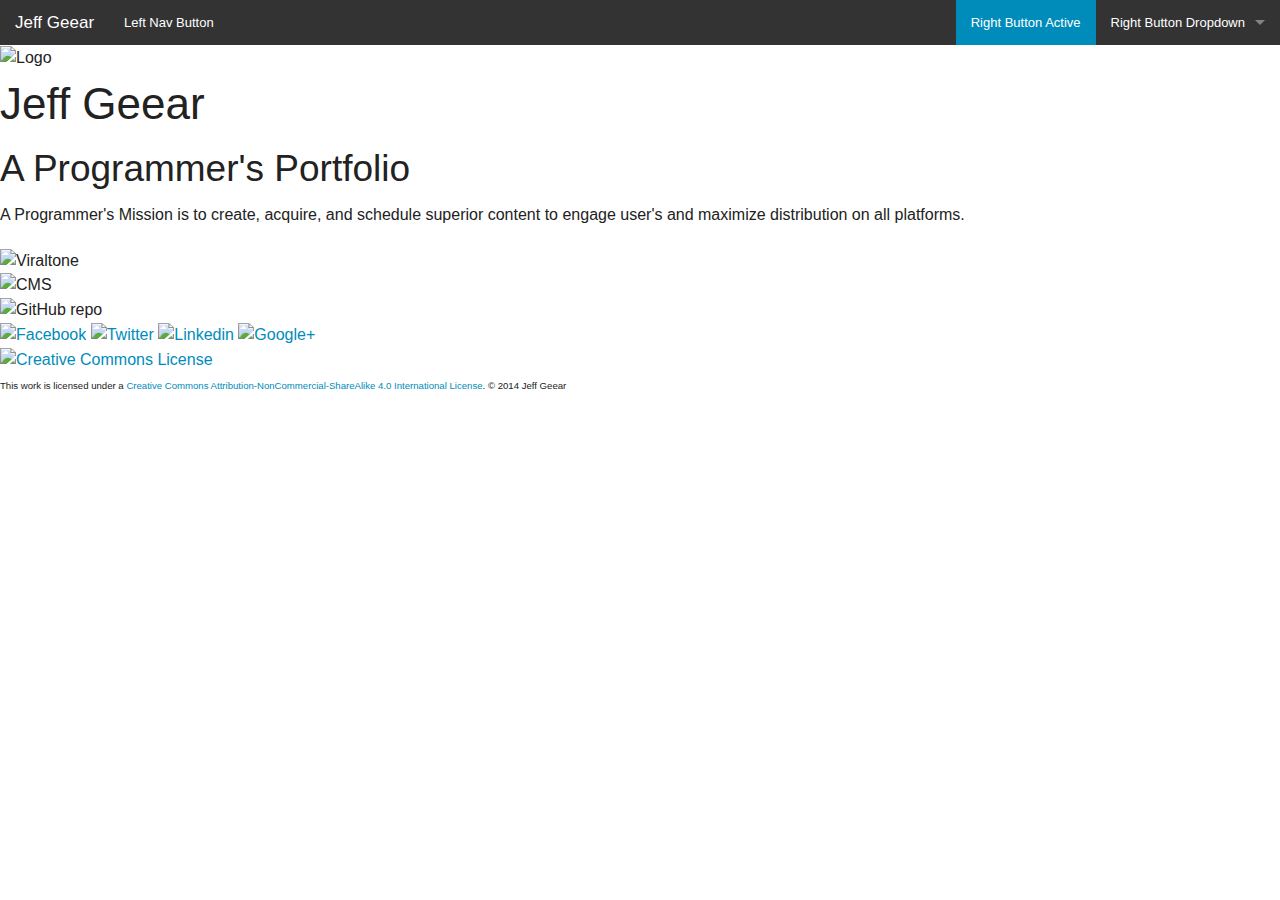
==== Portfolio/index.html @ fe6f41cc "Added Media Slider" ====
﻿<!DOCTYPE html>
<html>
<head>
    <meta charset="utf-8" />
    <title>Jeff Geear a Portfolio</title>
    <link href="CSS/reset.css" rel="stylesheet" /> 
    <link href="CSS/foundation.min.css" rel="stylesheet" />
    <link href="slick/slick.css" rel="stylesheet" />
    <link href="CSS/Styles.css" rel="stylesheet" />
</head>
<body>

    <header>
        <nav class="top-bar" data-topbar role="navigation">
            <ul class="title-area">
                <li class="name">
                    <h1><a href="#">Jeff Geear</a></h1>
                </li>
                <!-- Remove the class "menu-icon" to get rid of menu icon. Take out "Menu" to just have icon alone -->
                <li class="toggle-topbar menu-icon"><a href="#"><span>Menu</span></a></li>
            </ul>

            <section class="top-bar-section">
                <!-- Right Nav Section -->
                <ul class="right">
                    <li class="active"><a href="#">Right Button Active</a></li>
                    <li class="has-dropdown">
                        <a href="#">Right Button Dropdown</a>
                        <ul class="dropdown">
                            <li><a href="#">First link in dropdown</a></li>
                            <li class="active"><a href="#">Active link in dropdown</a></li>
                        </ul>
                    </li>
                </ul>

                <!-- Left Nav Section -->
                <ul class="left">
                    <li><a href="#">Left Nav Button</a></li>
                </ul>
            </section>
        </nav>
            <img src="images/logo.png" alt="Logo">
        
        <h1>Jeff Geear</h1>
        <h2>A Programmer's Portfolio</h2>
        
   
    
     </header>
    <p>A Programmer's Mission is to create, acquire, and schedule superior content to engage user's and maximize distribution on all platforms.</p>
    <div class="project-class">
        <div><img src="images/band.png" alt="Viraltone"></div>
        <div><img src="images/cms.png" alt="CMS"></div>
        <div><img src="images/git.png" alt="GitHub repo"></div>
    </div>
    <div class="contact">
        <a href="//www.facebook.com/jeffrey.geear"
           rel="publisher" target="_top" style="text-decoration:none;">
            <img src="images/facebook.png" alt="Facebook" />
        </a>
        <a href="//twitter.com/JMGeear"
           rel="publisher" target="_top" style="text-decoration:none;">
            <img src="images/twitter.png" alt="Twitter" />
        </a>
        <a href="//www.linkedin.com/pub/jeff-geear/46/19/330"
           rel="publisher" target="_top" style="text-decoration:none;">
            <img src="images/linkedin.png" alt="Linkedin" />
        </a>
        <a href="//plus.google.com/u/0/118373646343016388407?prsrc=3"
           rel="publisher" target="_top" style="text-decoration:none;">
            <img src="images/googleplus.png" alt="Google+" />
        </a>  
    </div>


    <footer>
        <a rel="license" href="http://creativecommons.org/licenses/by-nc-sa/4.0/"><img alt="Creative Commons License" style="border-width:0" src="https://i.creativecommons.org/l/by-nc-sa/4.0/88x31.png" /></a><br /><small>This work is licensed under a <a rel="license" href="http://creativecommons.org/licenses/by-nc-sa/4.0/">Creative Commons Attribution-NonCommercial-ShareAlike 4.0 International License</a>. &copy; 2014 Jeff Geear</small>
    
    
    </footer>
    <!--Javascript files-->
    <script src="JS/jquery.js"></script>
    <script src="JS/foundation.min.js"></script>
    <script src="slick/slick.js"></script>
    <script>
    $(document).foundation();
    </script>
    <script src="JS/main.js"></script>
</body>
</html>
---- Portfolio/CSS/Styles.css ----
﻿body {
}
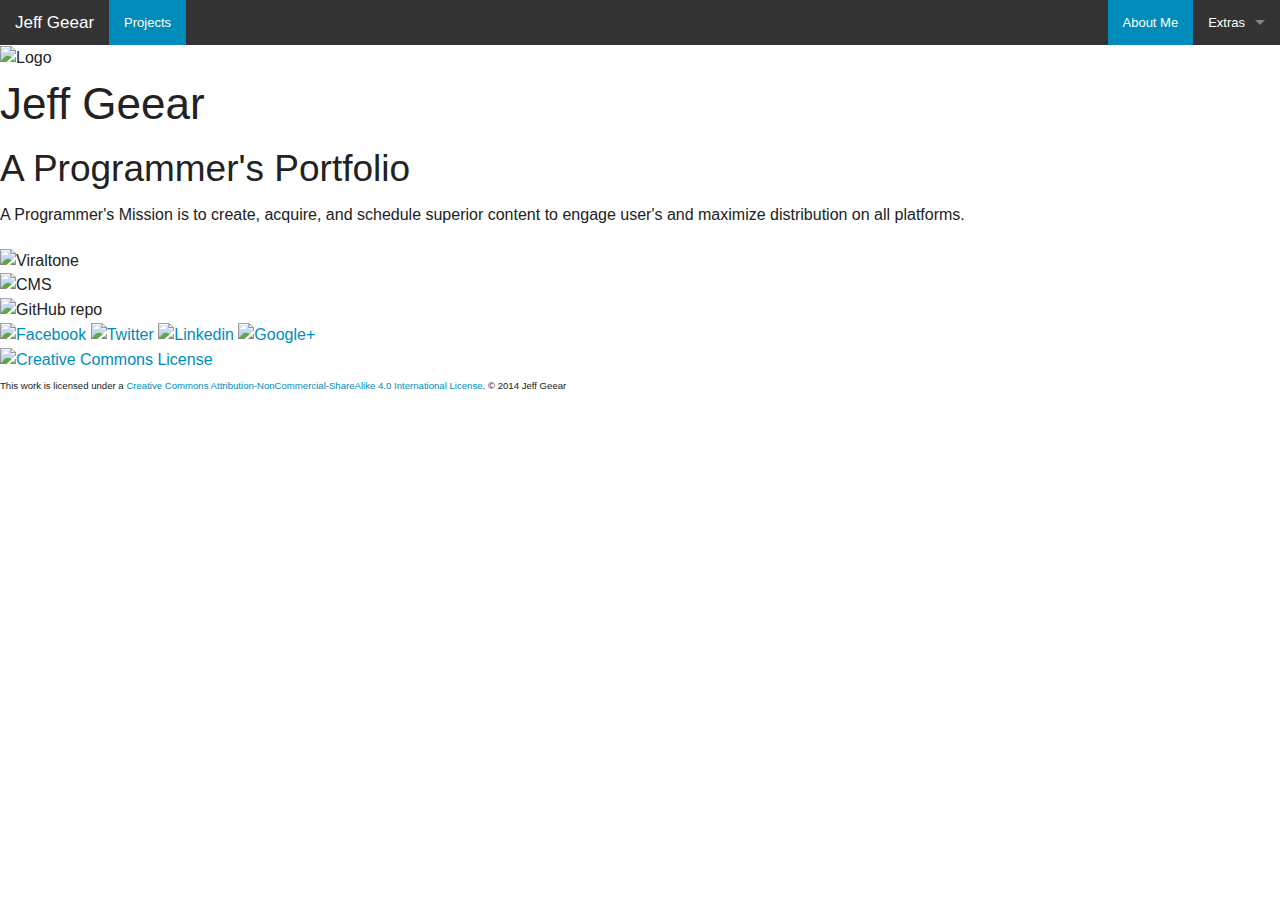
==== commit 207af78b: "Added Nav bar" ====
--- a/Portfolio/index.html
+++ b/Portfolio/index.html
@@ -23,19 +23,19 @@
             <section class="top-bar-section">
                 <!-- Right Nav Section -->
                 <ul class="right">
-                    <li class="active"><a href="#">Right Button Active</a></li>
+                    <li class="active"><a href="about.html">About Me</a></li>
                     <li class="has-dropdown">
-                        <a href="#">Right Button Dropdown</a>
+                        <a href="#">Extras</a>
                         <ul class="dropdown">
-                            <li><a href="#">First link in dropdown</a></li>
-                            <li class="active"><a href="#">Active link in dropdown</a></li>
+                            <li class ="active"><a href="services.html">Services</a></liclass>
+                            <li class="active"><a href="contact.html">Contact Us</a></li>
                         </ul>
                     </li>
                 </ul>
 
                 <!-- Left Nav Section -->
                 <ul class="left">
-                    <li><a href="#">Left Nav Button</a></li>
+                    <li class ="active"><a href="projects.html">Projects</a></liclass>
                 </ul>
             </section>
         </nav>
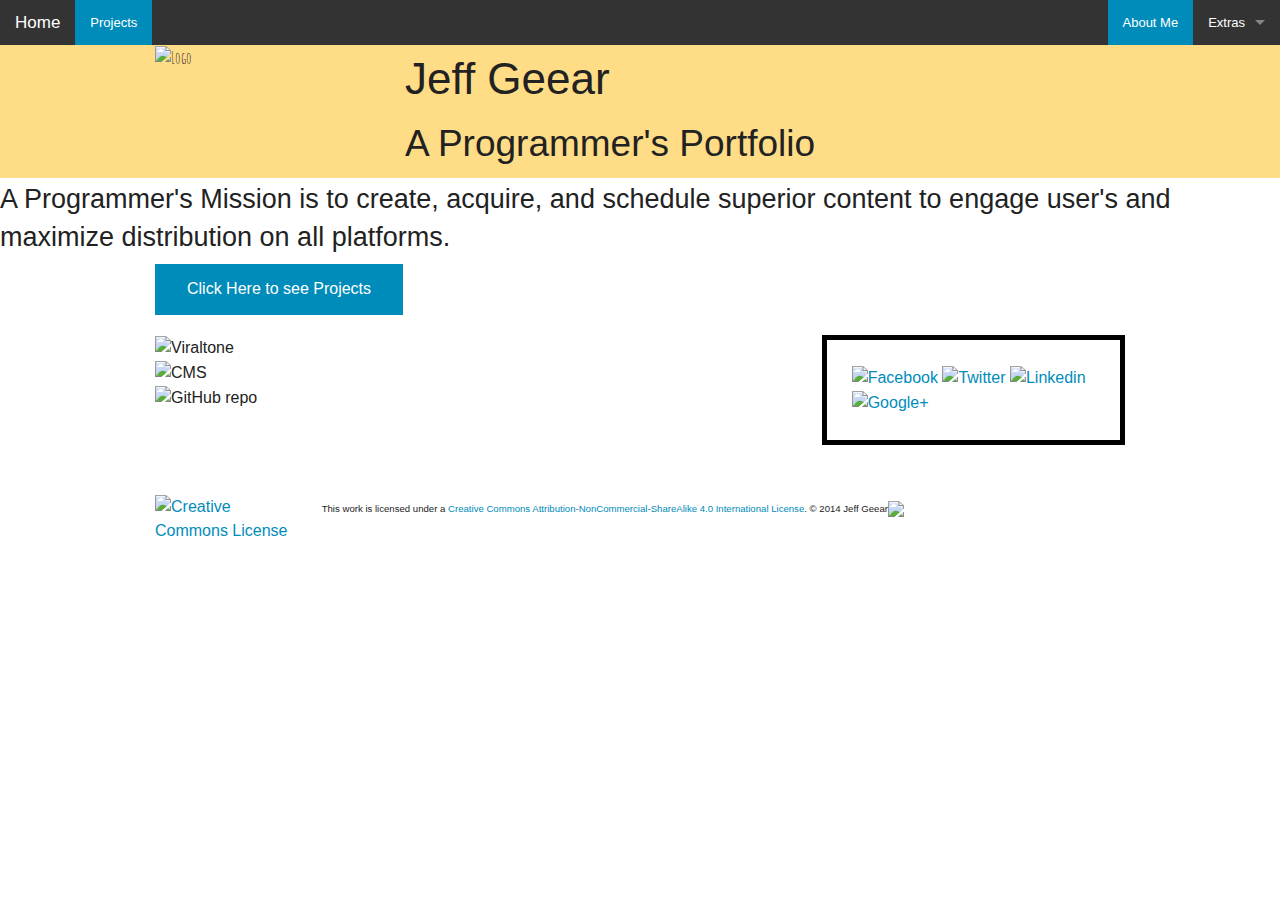
==== commit 07cd5d28: "Added CSS and other pages" ====
--- a/Portfolio/index.html
+++ b/Portfolio/index.html
@@ -7,14 +7,15 @@
     <link href="CSS/foundation.min.css" rel="stylesheet" />
     <link href="slick/slick.css" rel="stylesheet" />
     <link href="CSS/Styles.css" rel="stylesheet" />
+    <link href='http://fonts.googleapis.com/css?family=Amatic+SC:700' rel='stylesheet' type='text/css'>
 </head>
 <body>
 
-    <header>
+    
         <nav class="top-bar" data-topbar role="navigation">
             <ul class="title-area">
                 <li class="name">
-                    <h1><a href="#">Jeff Geear</a></h1>
+                    <h1><a href="index.html">Home</a></h1>
                 </li>
                 <!-- Remove the class "menu-icon" to get rid of menu icon. Take out "Menu" to just have icon alone -->
                 <li class="toggle-topbar menu-icon"><a href="#"><span>Menu</span></a></li>
@@ -27,55 +28,77 @@
                     <li class="has-dropdown">
                         <a href="#">Extras</a>
                         <ul class="dropdown">
-                            <li class ="active"><a href="services.html">Services</a></liclass>
+                            <li class ="active"><a href="services.html">Services</a></li>
                             <li class="active"><a href="contact.html">Contact Us</a></li>
+                            <li class="active"><a href="//github.com/JMGeear">Github</a></li>
                         </ul>
                     </li>
                 </ul>
 
                 <!-- Left Nav Section -->
                 <ul class="left">
-                    <li class ="active"><a href="projects.html">Projects</a></liclass>
+                    <li class ="active"><a href="projects.html">Projects</a></li>
                 </ul>
             </section>
         </nav>
-            <img src="images/logo.png" alt="Logo">
-        
-        <h1>Jeff Geear</h1>
-        <h2>A Programmer's Portfolio</h2>
-        
+    <header>
+        <div class="row">
+            <div class="medium-3 columns">
+                <img src="images/logo - Small.png" alt="Logo">
+            </div>
+            <div class="medium-9 columns">
+                <h1>Jeff Geear</h1>
+                <h2>A Programmer's Portfolio</h2>
+            </div>
+        </div>
+    </header>
+
+
+    <H3>A Programmer's Mission is to create, acquire, and schedule superior content to engage user's and maximize distribution on all platforms.</H3>
+    <!-- Button Class -->
+    <div class="row">
+        <div class="large-6 columns">
+            <a href="projects.html" class="button">Click Here to see Projects</a>
+        </div>
+    </div>
+
+    <div class="row">
+        <div class="medium-4 columns">
+            <div class="project-class">
+                <div><img src="images/bandsmall.png" alt="Viraltone"></div>
+                <div><img src="images/cmssmall.png" alt="CMS"></div>
+                <div><img src="images/gitsmall.png" alt="GitHub repo"></div>
+            </div>
+        </div>
    
-    
-     </header>
-    <p>A Programmer's Mission is to create, acquire, and schedule superior content to engage user's and maximize distribution on all platforms.</p>
-    <div class="project-class">
-        <div><img src="images/band.png" alt="Viraltone"></div>
-        <div><img src="images/cms.png" alt="CMS"></div>
-        <div><img src="images/git.png" alt="GitHub repo"></div>
-    </div>
-    <div class="contact">
-        <a href="//www.facebook.com/jeffrey.geear"
-           rel="publisher" target="_top" style="text-decoration:none;">
-            <img src="images/facebook.png" alt="Facebook" />
-        </a>
-        <a href="//twitter.com/JMGeear"
-           rel="publisher" target="_top" style="text-decoration:none;">
-            <img src="images/twitter.png" alt="Twitter" />
-        </a>
-        <a href="//www.linkedin.com/pub/jeff-geear/46/19/330"
-           rel="publisher" target="_top" style="text-decoration:none;">
-            <img src="images/linkedin.png" alt="Linkedin" />
-        </a>
-        <a href="//plus.google.com/u/0/118373646343016388407?prsrc=3"
-           rel="publisher" target="_top" style="text-decoration:none;">
-            <img src="images/googleplus.png" alt="Google+" />
-        </a>  
+        <div class="large-4 medium-6 small-10 columns">
+            <div class="contact">
+                <a href="//www.facebook.com/jeffrey.geear">
+                    <img src="images/facebook.png" alt="Facebook" />
+                </a>
+                <a href="//twitter.com/JMGeear">
+                    <img src="images/twitter.png" alt="Twitter" />
+                </a>
+                <a href="//www.linkedin.com/pub/jeff-geear/46/19/330">
+                    <img src="images/linkedin.png" alt="Linkedin" />
+                </a>
+                <a href="//plus.google.com/u/0/118373646343016388407?prsrc=3">
+                    <img src="images/googleplus.png" alt="Google+" />
+                </a>
+            </div>
+        </div>
     </div>
 
 
     <footer>
-        <a rel="license" href="http://creativecommons.org/licenses/by-nc-sa/4.0/"><img alt="Creative Commons License" style="border-width:0" src="https://i.creativecommons.org/l/by-nc-sa/4.0/88x31.png" /></a><br /><small>This work is licensed under a <a rel="license" href="http://creativecommons.org/licenses/by-nc-sa/4.0/">Creative Commons Attribution-NonCommercial-ShareAlike 4.0 International License</a>. &copy; 2014 Jeff Geear</small>
-    
+        <div class="row">
+            <div class="medium-2 columns">
+                <a rel="license" href="http://creativecommons.org/licenses/by-nc-sa/4.0/"><img alt="Creative Commons License" style="border-width:0" src="https://i.creativecommons.org/l/by-nc-sa/4.0/88x31.png" /></a><br />
+            </div>
+            <div class="medium-10 columns">
+                <small>This work is licensed under a <a rel="license" href="http://creativecommons.org/licenses/by-nc-sa/4.0/">Creative Commons Attribution-NonCommercial-ShareAlike 4.0 International License</a>. &copy; 2014 Jeff Geear<img src="images/logo - Small.png" style="width:30px;" /></small>
+            </div>
+        </div>
     
     </footer>
     <!--Javascript files-->
@@ -86,5 +109,6 @@
     $(document).foundation();
     </script>
     <script src="JS/main.js"></script>
+
 </body>
 </html>
--- a/Portfolio/CSS/Styles.css
+++ b/Portfolio/CSS/Styles.css
@@ -1,2 +1,20 @@
 ﻿body {
+    font-family:Verdana, Geneva, Tahoma, sans-serif;
 }
+
+header {
+    background-color: #FFDC86;
+    font-family: 'Amatic SC', cursive;
+    font-weight: 400;
+}
+
+.contact{
+   
+    border: 5px  solid black;
+    padding: 25px 25px 25px 25px;
+}
+
+footer{
+    padding-top: 50px;
+    
+}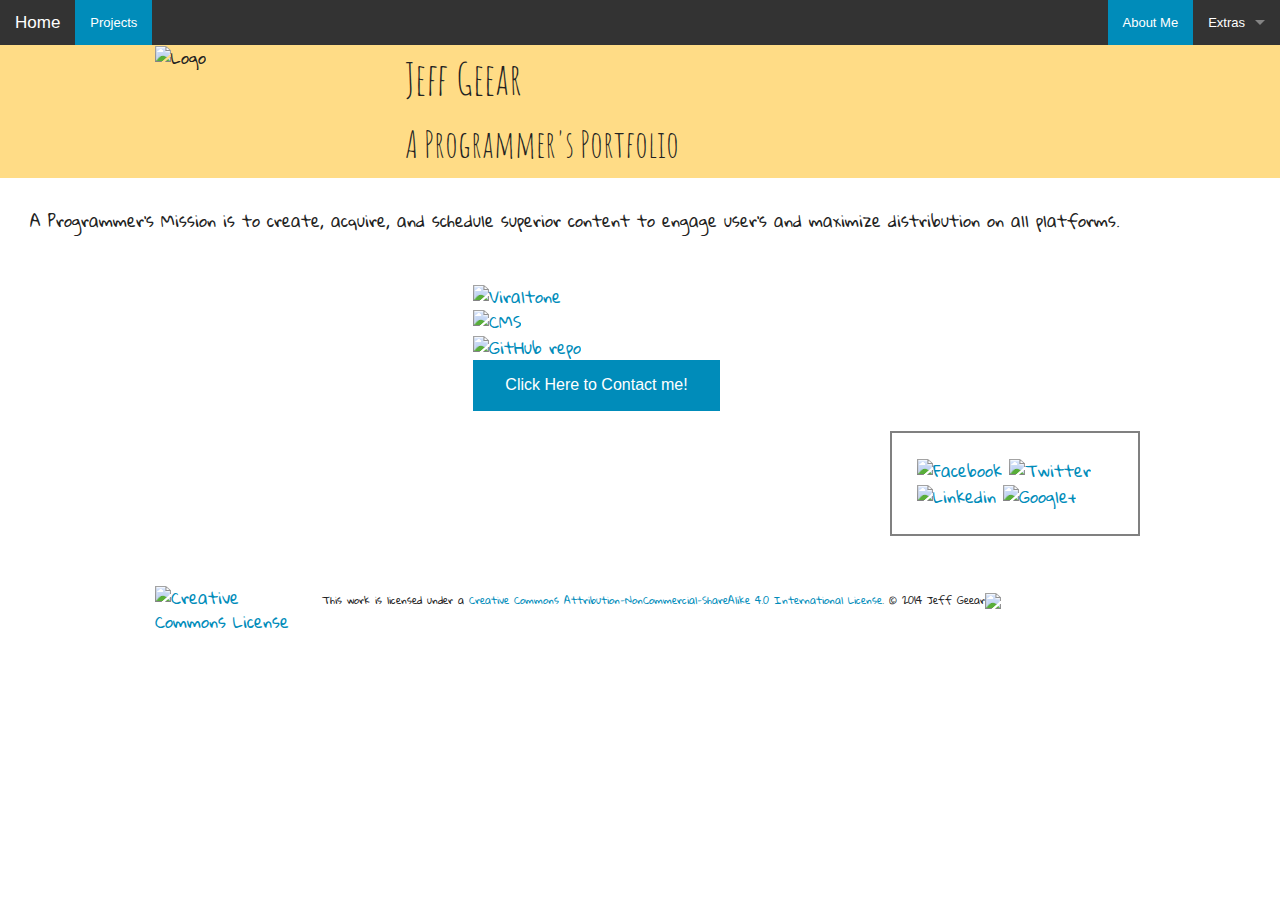
==== commit 0abcce80: "Add resume and aditional links" ====
--- a/Portfolio/index.html
+++ b/Portfolio/index.html
@@ -8,6 +8,7 @@
     <link href="slick/slick.css" rel="stylesheet" />
     <link href="CSS/Styles.css" rel="stylesheet" />
     <link href='http://fonts.googleapis.com/css?family=Amatic+SC:700' rel='stylesheet' type='text/css'>
+    <link href='http://fonts.googleapis.com/css?family=Gloria+Hallelujah' rel='stylesheet' type='text/css'>
 </head>
 <body>
 
@@ -43,10 +44,10 @@
         </nav>
     <header>
         <div class="row">
-            <div class="medium-3 columns">
+            <div class="medium-3 small-2 columns">
                 <img src="images/logo - Small.png" alt="Logo">
             </div>
-            <div class="medium-9 columns">
+            <div class="medium-9  small-10 column">
                 <h1>Jeff Geear</h1>
                 <h2>A Programmer's Portfolio</h2>
             </div>
@@ -54,24 +55,28 @@
     </header>
 
 
-    <H3>A Programmer's Mission is to create, acquire, and schedule superior content to engage user's and maximize distribution on all platforms.</H3>
+    <p>A Programmer's Mission is to create, acquire, and schedule superior content to engage user's and maximize distribution on all platforms.</p>
+    
+
+    <div class="row">
+        <div class="large-offset-4 medium-offset-4 small-offset-2">
+            <div class="project-class">
+                <div><a href="http://webdesign4.georgianc.on.ca/~020011313/viraltone/"><img src="images/bandsmall.png" alt="Viraltone"></a></div>
+                <div><a href="http://webdesign4.georgianc.on.ca/~020011313/comp1006/assignment2/"><img src="images/cmssmall.png" alt="CMS"></a></div>
+                <div><a href="https://github.com/JMGeear"><img src="images/gitsmall.png" alt="GitHub repo"></a></div>
+            </div>
+        </div>
+    </div>
+
     <!-- Button Class -->
     <div class="row">
-        <div class="large-6 columns">
-            <a href="projects.html" class="button">Click Here to see Projects</a>
+        <div class="large-offset-4 medium-offset-4 small-offset-2">
+            <a href="contact.html" class="button">Click Here to Contact me!</a>
         </div>
     </div>
 
     <div class="row">
-        <div class="medium-4 columns">
-            <div class="project-class">
-                <div><img src="images/bandsmall.png" alt="Viraltone"></div>
-                <div><img src="images/cmssmall.png" alt="CMS"></div>
-                <div><img src="images/gitsmall.png" alt="GitHub repo"></div>
-            </div>
-        </div>
-   
-        <div class="large-4 medium-6 small-10 columns">
+        <div class="large-offset-9 medium-offset-8 small-offset-5">
             <div class="contact">
                 <a href="//www.facebook.com/jeffrey.geear">
                     <img src="images/facebook.png" alt="Facebook" />
--- a/Portfolio/CSS/Styles.css
+++ b/Portfolio/CSS/Styles.css
@@ -1,17 +1,31 @@
 ﻿body {
-    font-family:Verdana, Geneva, Tahoma, sans-serif;
+    font-family: 'Gloria Hallelujah', cursive;
+}
+
+body p {
+    font-family: 'Gloria Hallelujah', cursive;
+    font-weight: 400;
+    padding: 30px 30px 30px 30px;
 }
 
 header {
     background-color: #FFDC86;
+}
+
+header h1 {
+    font-family: 'Amatic SC', cursive;
+    font-weight: 400;
+}
+
+header h2 {
     font-family: 'Amatic SC', cursive;
     font-weight: 400;
 }
 
 .contact{
    
-    border: 5px  solid black;
-    padding: 25px 25px 25px 25px;
+    border: 2px  solid grey;
+    padding: 25px 0px 25px 25px;
 }
 
 footer{
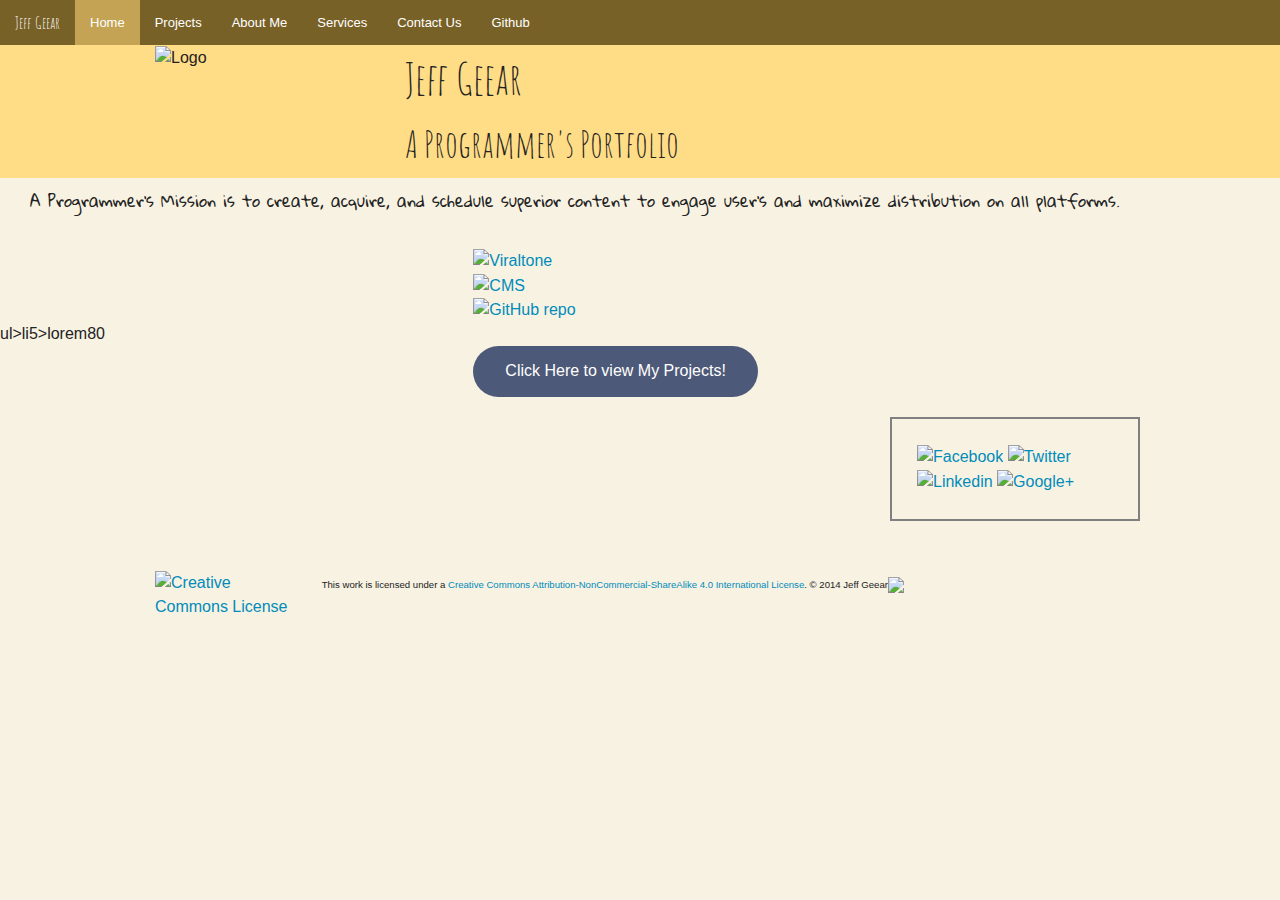
==== commit a076145e: "CSS changes & finished index & about me pages" ====
--- a/Portfolio/index.html
+++ b/Portfolio/index.html
@@ -12,42 +12,34 @@
 </head>
 <body>
 
-    
+    <header>
         <nav class="top-bar" data-topbar role="navigation">
             <ul class="title-area">
                 <li class="name">
-                    <h1><a href="index.html">Home</a></h1>
+                    <h1><a href="#">Jeff Geear</a></h1>
                 </li>
                 <!-- Remove the class "menu-icon" to get rid of menu icon. Take out "Menu" to just have icon alone -->
                 <li class="toggle-topbar menu-icon"><a href="#"><span>Menu</span></a></li>
             </ul>
 
             <section class="top-bar-section">
-                <!-- Right Nav Section -->
-                <ul class="right">
-                    <li class="active"><a href="about.html">About Me</a></li>
-                    <li class="has-dropdown">
-                        <a href="#">Extras</a>
-                        <ul class="dropdown">
-                            <li class ="active"><a href="services.html">Services</a></li>
-                            <li class="active"><a href="contact.html">Contact Us</a></li>
-                            <li class="active"><a href="//github.com/JMGeear">Github</a></li>
-                        </ul>
-                    </li>
-                </ul>
-
-                <!-- Left Nav Section -->
+                <!-- Nav Section -->
                 <ul class="left">
-                    <li class ="active"><a href="projects.html">Projects</a></li>
+                    <li class="active"><a href="index.html">Home</a></li>
+                    <li><a href="projects.html">Projects</a></li>
+                    <li><a href="about.html">About Me</a></li>
+                    <li><a href="services.html">Services</a></li>
+                    <li><a href="contact.html">Contact Us</a></li>
+                    <li><a href="//github.com/JMGeear" target="_blank">Github</a></li>
                 </ul>
             </section>
         </nav>
-    <header>
+
         <div class="row">
-            <div class="medium-3 small-2 columns">
+            <div class="medium-3 columns">
                 <img src="images/logo - Small.png" alt="Logo">
             </div>
-            <div class="medium-9  small-10 column">
+            <div class="medium-9 columns">
                 <h1>Jeff Geear</h1>
                 <h2>A Programmer's Portfolio</h2>
             </div>
@@ -61,33 +53,35 @@
     <div class="row">
         <div class="large-offset-4 medium-offset-4 small-offset-2">
             <div class="project-class">
-                <div><a href="http://webdesign4.georgianc.on.ca/~020011313/viraltone/"><img src="images/bandsmall.png" alt="Viraltone"></a></div>
-                <div><a href="http://webdesign4.georgianc.on.ca/~020011313/comp1006/assignment2/"><img src="images/cmssmall.png" alt="CMS"></a></div>
-                <div><a href="https://github.com/JMGeear"><img src="images/gitsmall.png" alt="GitHub repo"></a></div>
+                <div><a href="http://webdesign4.georgianc.on.ca/~020011313/viraltone/" target="_blank"><img src="images/band.png" alt="Viraltone"></a></div>
+                <div><a href="http://webdesign4.georgianc.on.ca/~020011313/comp1006/assignment2/" target="_blank"><img src="images/cms.png" alt="CMS"></a></div>
+                <div><a href="https://github.com/JMGeear" target="_blank"><img src="images/git.png" alt="GitHub repo"></a></div>
             </div>
         </div>
     </div>
 
+    ul>li5>lorem80  
+
     <!-- Button Class -->
     <div class="row">
         <div class="large-offset-4 medium-offset-4 small-offset-2">
-            <a href="contact.html" class="button">Click Here to Contact me!</a>
+            <a href="projects.html" class="button round">Click Here to view My Projects!</a>
         </div>
     </div>
 
     <div class="row">
         <div class="large-offset-9 medium-offset-8 small-offset-5">
             <div class="contact">
-                <a href="//www.facebook.com/jeffrey.geear">
+                <a href="//www.facebook.com/jeffrey.geear" target="_blank">
                     <img src="images/facebook.png" alt="Facebook" />
                 </a>
-                <a href="//twitter.com/JMGeear">
+                <a href="//twitter.com/JMGeear" target="_blank">
                     <img src="images/twitter.png" alt="Twitter" />
                 </a>
-                <a href="//www.linkedin.com/pub/jeff-geear/46/19/330">
+                <a href="//www.linkedin.com/pub/jeff-geear/46/19/330" target="_blank">
                     <img src="images/linkedin.png" alt="Linkedin" />
                 </a>
-                <a href="//plus.google.com/u/0/118373646343016388407?prsrc=3">
+                <a href="//plus.google.com/u/0/118373646343016388407?prsrc=3" target="_blank">
                     <img src="images/googleplus.png" alt="Google+" />
                 </a>
             </div>
@@ -98,10 +92,10 @@
     <footer>
         <div class="row">
             <div class="medium-2 columns">
-                <a rel="license" href="http://creativecommons.org/licenses/by-nc-sa/4.0/"><img alt="Creative Commons License" style="border-width:0" src="https://i.creativecommons.org/l/by-nc-sa/4.0/88x31.png" /></a><br />
+                <a rel="license" href="http://creativecommons.org/licenses/by-nc-sa/4.0/" target="_blank"><img alt="Creative Commons License" style="border-width:0" src="https://i.creativecommons.org/l/by-nc-sa/4.0/88x31.png" /></a><br />
             </div>
             <div class="medium-10 columns">
-                <small>This work is licensed under a <a rel="license" href="http://creativecommons.org/licenses/by-nc-sa/4.0/">Creative Commons Attribution-NonCommercial-ShareAlike 4.0 International License</a>. &copy; 2014 Jeff Geear<img src="images/logo - Small.png" style="width:30px;" /></small>
+                <small>This work is licensed under a <a rel="license" href="http://creativecommons.org/licenses/by-nc-sa/4.0/" target="_blank">Creative Commons Attribution-NonCommercial-ShareAlike 4.0 International License</a>. &copy; 2014 Jeff Geear<img src="images/logo - Small.png" style="width:30px;" /></small>
             </div>
         </div>
     
--- a/Portfolio/CSS/Styles.css
+++ b/Portfolio/CSS/Styles.css
@@ -1,11 +1,12 @@
 ﻿body {
-    font-family: 'Gloria Hallelujah', cursive;
+    background-color: #f8f2e3;
 }
 
 body p {
     font-family: 'Gloria Hallelujah', cursive;
     font-weight: 400;
-    padding: 30px 30px 30px 30px;
+    padding: 10px 30px 15px 30px;
+
 }
 
 header {
@@ -22,6 +23,57 @@
     font-weight: 400;
 }
 
+.top-bar {
+    background-color: #786127;
+}
+
+.top-bar-section li a:not(.button)  {
+    
+    background-color: #786127;
+   }
+
+.top-bar .name h1 a {
+    background: #786127;
+    color: white; 
+}
+
+.toggle-topbar a {
+    background: #786127;
+}
+
+.top-bar-section ul li.active>a {
+      background: #C4A454; 
+
+}
+
+.top-bar-section li.active:not(.has-form) a:not(.button):hover {
+    background: #FFDC86;
+}
+
+.top-bar-section li:not(.has-form) a:not(.button):hover {
+    background: #C4A454;
+}
+
+.top-bar-section li:not(.has-form) a:not(.button) {
+    background: #786127;
+}
+
+.top-bar-section li.active:not(.has-form) a:not(.button) {
+     background: #C4A454; 
+}
+
+.name h1 {
+    background: #786127;
+}
+
+section img {
+    padding-top:25px;
+}
+
+button, .button {
+    background-color: #4D5978;
+}
+
 .contact{
    
     border: 2px  solid grey;
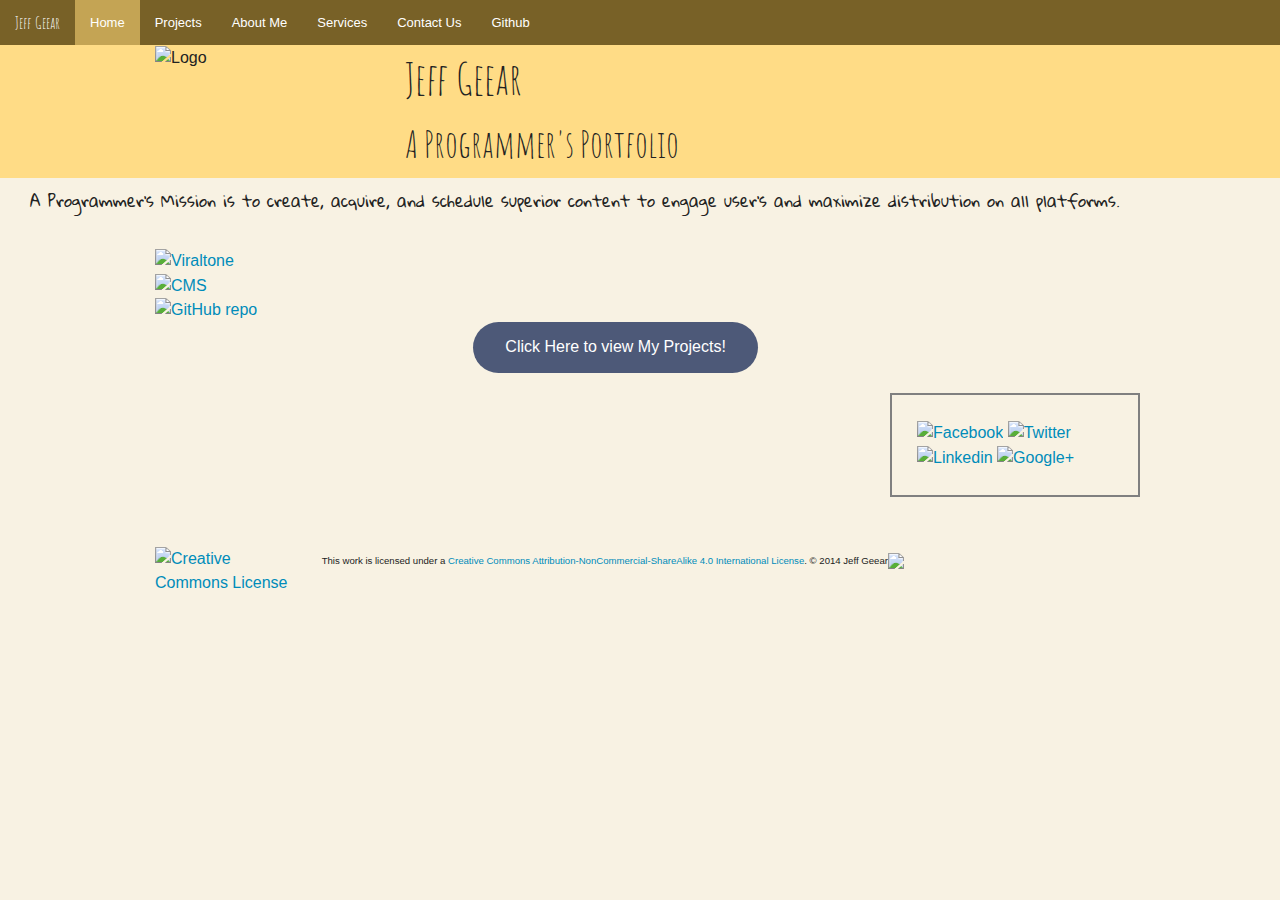
==== commit 0624c2d0: "finish css" ====
--- a/Portfolio/index.html
+++ b/Portfolio/index.html
@@ -51,7 +51,7 @@
     
 
     <div class="row">
-        <div class="large-offset-4 medium-offset-4 small-offset-2">
+        <div class="large-offset-0 columns medium-offset-3 small-offset-0">
             <div class="project-class">
                 <div><a href="http://webdesign4.georgianc.on.ca/~020011313/viraltone/" target="_blank"><img src="images/band.png" alt="Viraltone"></a></div>
                 <div><a href="http://webdesign4.georgianc.on.ca/~020011313/comp1006/assignment2/" target="_blank"><img src="images/cms.png" alt="CMS"></a></div>
@@ -59,9 +59,7 @@
             </div>
         </div>
     </div>
-
-    ul>li5>lorem80  
-
+ 
     <!-- Button Class -->
     <div class="row">
         <div class="large-offset-4 medium-offset-4 small-offset-2">
--- a/Portfolio/CSS/Styles.css
+++ b/Portfolio/CSS/Styles.css
@@ -1,4 +1,6 @@
 ﻿body {
+    background-image:url(../images/jeffwide.jpg);
+    background-size: cover;
     background-color: #f8f2e3;
 }
 
@@ -6,6 +8,10 @@
     font-family: 'Gloria Hallelujah', cursive;
     font-weight: 400;
     padding: 10px 30px 15px 30px;
+
+}
+
+.project-class {
 
 }
 
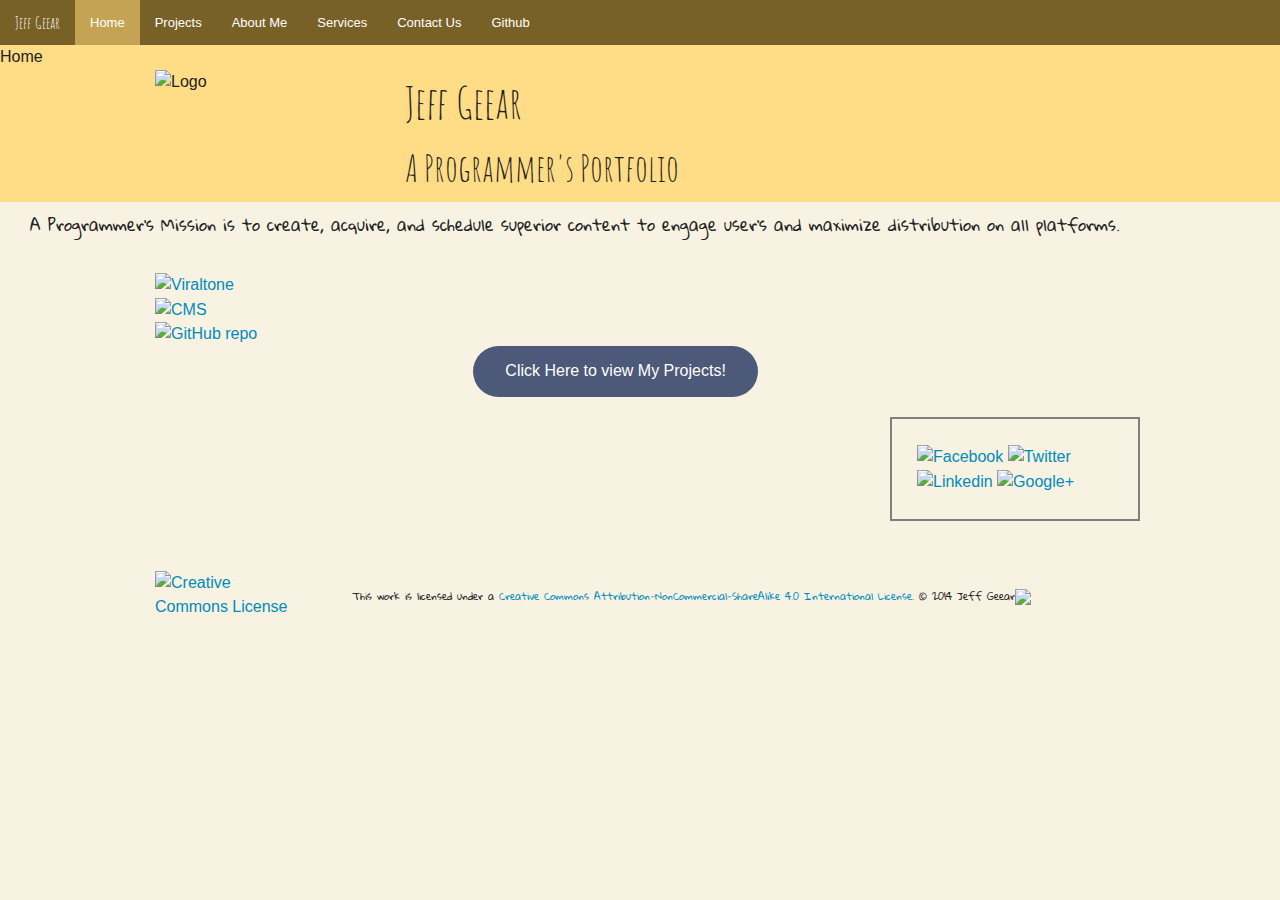
==== commit ffa2674a: "style changes added send_email.php" ====
--- a/Portfolio/index.html
+++ b/Portfolio/index.html
@@ -3,7 +3,8 @@
 <head>
     <meta charset="utf-8" />
     <title>Jeff Geear a Portfolio</title>
-    <link href="CSS/reset.css" rel="stylesheet" /> 
+    <!-- CSS Section -->
+    <link href="CSS/reset.css" rel="stylesheet" />
     <link href="CSS/foundation.min.css" rel="stylesheet" />
     <link href="slick/slick.css" rel="stylesheet" />
     <link href="CSS/Styles.css" rel="stylesheet" />
@@ -35,6 +36,10 @@
             </section>
         </nav>
 
+        <div id="breadcrumb">
+            Home
+        </div>
+
         <div class="row">
             <div class="medium-3 columns">
                 <img src="images/logo - Small.png" alt="Logo">
@@ -48,7 +53,7 @@
 
 
     <p>A Programmer's Mission is to create, acquire, and schedule superior content to engage user's and maximize distribution on all platforms.</p>
-    
+
 
     <div class="row">
         <div class="large-offset-0 columns medium-offset-3 small-offset-0">
@@ -59,7 +64,7 @@
             </div>
         </div>
     </div>
- 
+
     <!-- Button Class -->
     <div class="row">
         <div class="large-offset-4 medium-offset-4 small-offset-2">
@@ -93,17 +98,17 @@
                 <a rel="license" href="http://creativecommons.org/licenses/by-nc-sa/4.0/" target="_blank"><img alt="Creative Commons License" style="border-width:0" src="https://i.creativecommons.org/l/by-nc-sa/4.0/88x31.png" /></a><br />
             </div>
             <div class="medium-10 columns">
-                <small>This work is licensed under a <a rel="license" href="http://creativecommons.org/licenses/by-nc-sa/4.0/" target="_blank">Creative Commons Attribution-NonCommercial-ShareAlike 4.0 International License</a>. &copy; 2014 Jeff Geear<img src="images/logo - Small.png" style="width:30px;" /></small>
+                <p><small>This work is licensed under a <a rel="license" href="http://creativecommons.org/licenses/by-nc-sa/4.0/" target="_blank">Creative Commons Attribution-NonCommercial-ShareAlike 4.0 International License</a>. &copy; 2014 Jeff Geear<img src="images/logo - Small.png" style="width:30px;" /></small></p>
             </div>
         </div>
-    
+
     </footer>
     <!--Javascript files-->
     <script src="JS/jquery.js"></script>
     <script src="JS/foundation.min.js"></script>
     <script src="slick/slick.js"></script>
     <script>
-    $(document).foundation();
+        $(document).foundation();
     </script>
     <script src="JS/main.js"></script>
 
--- a/Portfolio/CSS/Styles.css
+++ b/Portfolio/CSS/Styles.css
@@ -1,55 +1,130 @@
 ﻿body {
-    background-image:url(../images/jeffwide.jpg);
+    background-image: url(../images/jeffwide.jpg);
     background-size: cover;
     background-color: #f8f2e3;
 }
 
-body p {
-    font-family: 'Gloria Hallelujah', cursive;
-    font-weight: 400;
-    padding: 10px 30px 15px 30px;
+    body p {
+        font-family: 'Gloria Hallelujah', cursive;
+        font-weight: 400;
+        padding: 10px 30px 15px 30px;
+    }
 
+/*email form*/
+#contact_form_holder {
+    font-family: 'Verdana';
+    background-color: antiquewhite;
+    width: 350px;
+    padding: 30px;
+    border: solid grey;
+    margin: 0px;
 }
 
-.project-class {
+#cf_submit_p {
+    text-align: right;
+}
 
+.error {
+    display: none;
+    padding: 5px;
+    color: #D8000C;
+    font-size: 12px;
+    background-color: #FFBABA;
+    border: solid 1px #e06d6d;
 }
+
+.success {
+    display: none;
+    padding: 5px;
+    color: #044406;
+    font-size: 12px;
+    background-color: #B7FBB9;
+    border: solid 1px #65d668;
+}
+
+#contact_logo {
+    vertical-align: middle;
+}
+
+.error img {
+    vertical-align: top;
+}
+
+.contact_name, .contact_email, .contact_subject, .contact_message {
+    font-size: 14px;
+    width: 388px;
+    max-width: 280px;
+    background: #FFDC86;
+    border: solid 1px #505050;
+    padding: 5px;
+    margin: 5px 0px;
+}
+
+#topic {
+    width: 100%;
+    font-size: 12px;
+    background: #FFDC86;
+    border: solid 1px #505050;
+    padding: 5px;
+    margin: 5px 0px;
+}
+
+.contact_message {
+    height: 200px;
+}
+
+select, input, textarea {
+    outline: none;
+    background: #4D5978;
+    border: solid 1px #505050;
+}
+
+input {
+    color: white;
+}
+
+    select:focus, input:focus, textarea:focus {
+        border: solid 1px #0066FF;
+        -webkit-box-shadow: #0066FF 0px 0px 5px;
+    }
+
 
 header {
     background-color: #FFDC86;
 }
 
-header h1 {
-    font-family: 'Amatic SC', cursive;
-    font-weight: 400;
-}
+    header h1, h2 {
+        font-family: 'Amatic SC', cursive;
+        font-weight: 400;
+        
+    }
 
-header h2 {
-    font-family: 'Amatic SC', cursive;
-    font-weight: 400;
-}
 
+
+/*NAV styling*/
 .top-bar {
     background-color: #786127;
 }
 
-.top-bar-section li a:not(.button)  {
-    
+.top-bar-section li a:not(.button) {
     background-color: #786127;
-   }
+}
 
 .top-bar .name h1 a {
     background: #786127;
-    color: white; 
+    color: white;
 }
 
 .toggle-topbar a {
     background: #786127;
 }
 
-.top-bar-section ul li.active>a {
-      background: #C4A454; 
+.top-bar-section ul li.active > a {
+    background: #C4A454;
+}
 
+.top-bar-section ul li {
+    background: #786127;
 }
 
 .top-bar-section li.active:not(.has-form) a:not(.button):hover {
@@ -65,28 +140,29 @@
 }
 
 .top-bar-section li.active:not(.has-form) a:not(.button) {
-     background: #C4A454; 
+    background: #C4A454;
 }
 
 .name h1 {
     background: #786127;
 }
 
+/*image styling*/
 section img {
-    padding-top:25px;
+    padding-top: 25px;
 }
 
+/*button styling*/
 button, .button {
     background-color: #4D5978;
 }
 
-.contact{
-   
-    border: 2px  solid grey;
+/*contact panel styling*/
+.contact {
+    border: 2px solid grey;
     padding: 25px 0px 25px 25px;
 }
 
-footer{
+footer {
     padding-top: 50px;
-    
-}+}
